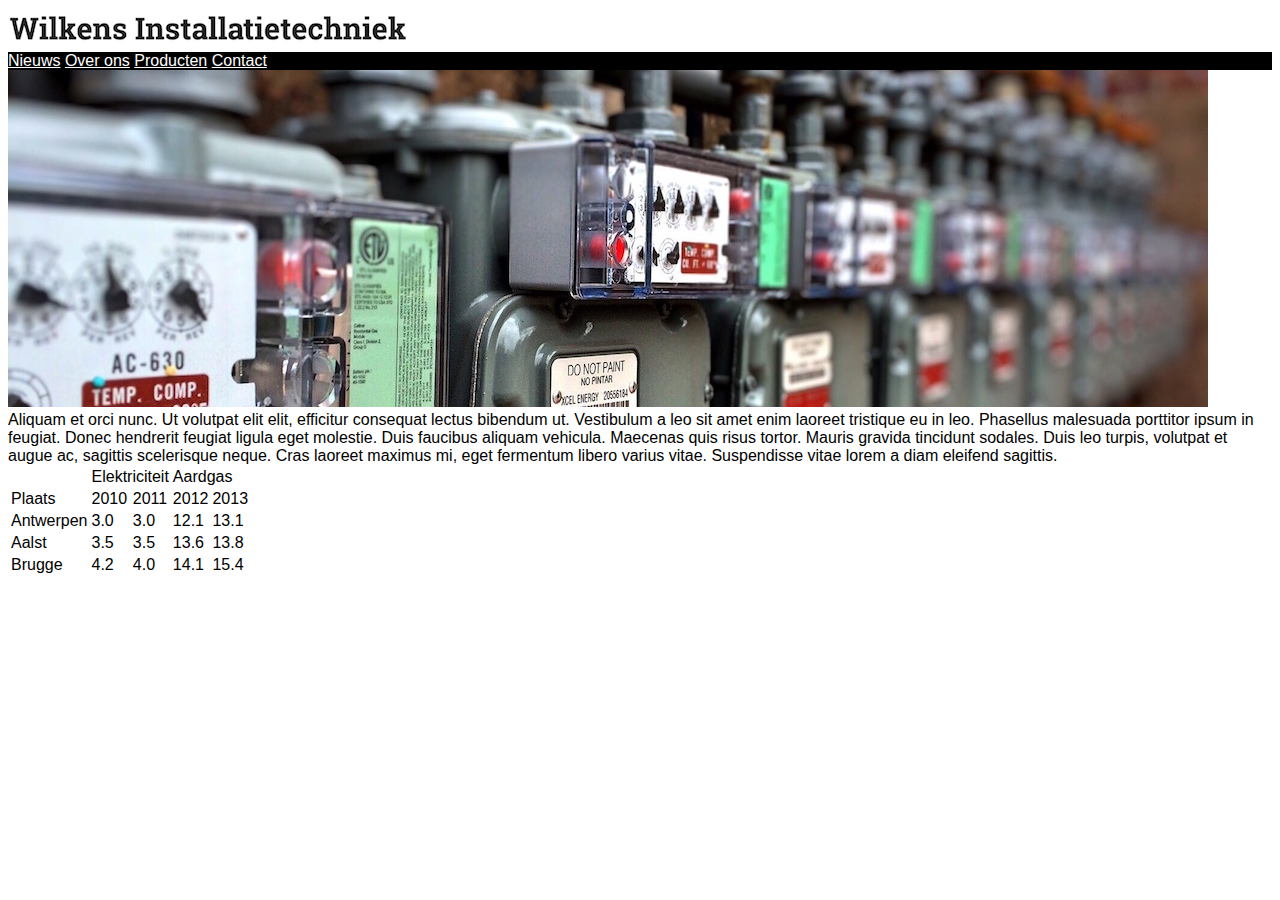
==== H04/index.html @ 0c298a51 "bezig met h4" ====
<!DOCTYPE html>
<html lang="en">
    <head>
        <link rel="stylesheet" type="text/css" href="styles.css">
      <meta charset="UTF-8">
      <title>wilkens</title>
    </head>
    <body>
    <header>
    <img src="img/wilkens_logo.png" alt="logo wilkens elektrische installaties">
    <nav>
        <a href="">Nieuws</a>
        <a href="">Over ons</a>
        <a href="">Producten</a>
        <a href="">Contact</a>
    </nav>
    </header>
    <main>
        <img src="img/elektriciteit.jpg" alt="foto elektrische installatie">
        <article>Aliquam et orci nunc. Ut volutpat elit elit, efficitur consequat lectus bibendum ut.
            Vestibulum a leo sit amet enim laoreet tristique eu in leo. Phasellus malesuada porttitor ipsum in feugiat.
            Donec hendrerit feugiat ligula eget molestie. Duis faucibus aliquam vehicula. Maecenas quis risus tortor.
            Mauris gravida tincidunt sodales. Duis leo turpis, volutpat et augue ac, sagittis scelerisque neque.
            Cras laoreet maximus mi, eget fermentum libero varius vitae. Suspendisse vitae lorem a diam eleifend sagittis.
        </article>
        <table>
            <tr>
                <td></td>
                <td colspan="2"> Elektriciteit </td>
                <td colspan="2"> Aardgas </td>
            </tr>
            <tr>
                <td>Plaats</td>
                <td>2010</td>
                <td>2011</td>
                <td>2012</td>
                <td>2013</td>
            </tr>
            <tr>
                <td>Antwerpen</td>
                <td>3.0</td>
                <td>3.0</td>
                <td>12.1</td>
                <td>13.1</td>
            </tr>
            <tr>
                <td>Aalst</td>
                <td>3.5</td>
                <td>3.5</td>
                <td>13.6</td>
                <td>13.8</td>
            </tr>
            <tr>
                <td>Brugge</td>
                <td>4.2</td>
                <td>4.0</td>
                <td>14.1</td>
                <td>15.4</td>
            </tr>
        </table>
    </main>
</body>
</html>
---- H04/styles.css ----
body{
    font-family: Arial;
}

nav{
    background-color: black;
}

nav a{
    color: white;
}
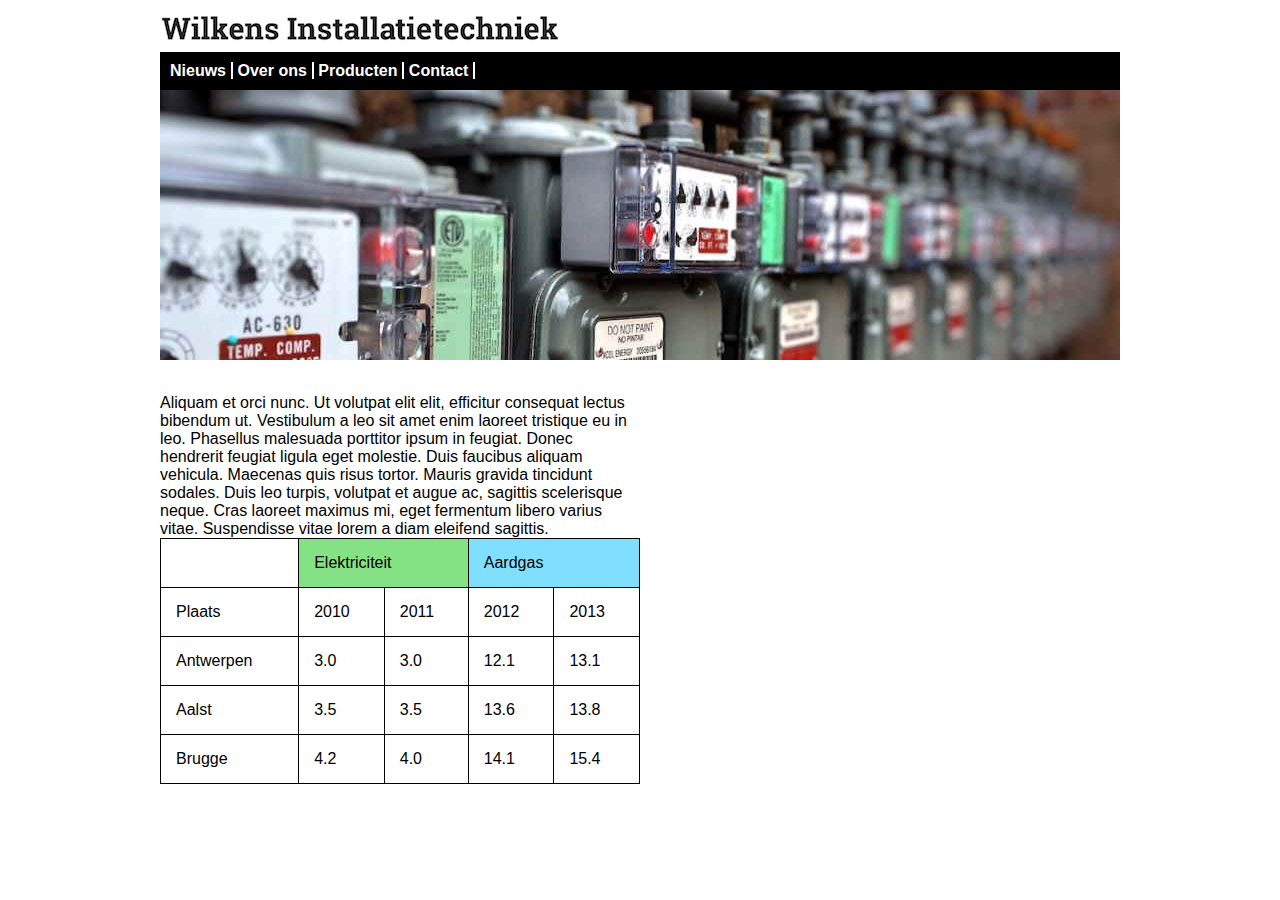
==== commit d669ad8d: "added a table" ====
--- a/H04/index.html
+++ b/H04/index.html
@@ -6,6 +6,7 @@
       <title>wilkens</title>
     </head>
     <body>
+    <div class="wrapper">
     <header>
     <img src="img/wilkens_logo.png" alt="logo wilkens elektrische installaties">
     <nav>
@@ -26,8 +27,8 @@
         <table>
             <tr>
                 <td></td>
-                <td colspan="2"> Elektriciteit </td>
-                <td colspan="2"> Aardgas </td>
+                <td class = "groen" colspan="2"> Elektriciteit </td>
+                <td class = "blauw" colspan="2"> Aardgas </td>
             </tr>
             <tr>
                 <td>Plaats</td>
@@ -59,5 +60,6 @@
             </tr>
         </table>
     </main>
-</body>
+  </div> <!--wrapper-->
+  </body>
 </html>--- a/H04/styles.css
+++ b/H04/styles.css
@@ -4,8 +4,47 @@
 
 nav{
     background-color: black;
+    padding: 10px;
+
 }
 
 nav a{
     color: white;
+    font-weight: bold;
+    text-decoration: none;
+    border-right: 2px  solid white;
+    padding-right: 5px ;
+}
+
+div.wrapper{
+    width: 960px;
+    margin: auto;
+}
+
+article{
+    float: left;
+    width: 50%;
+    margin-right: 30px;
+    margin-top: 30px;
+}
+
+table{
+    width: 50%;
+    border: 1px solid black;
+    border-collapse: collapse;
+    margin-top: 30px;
+
+}
+
+td{
+    padding: 15px;
+    border: 1px solid black;
+}
+
+td.groen{
+    background-color:  #84e184;
+}
+
+td.blauw {
+    background-color: #80dfff;
 }